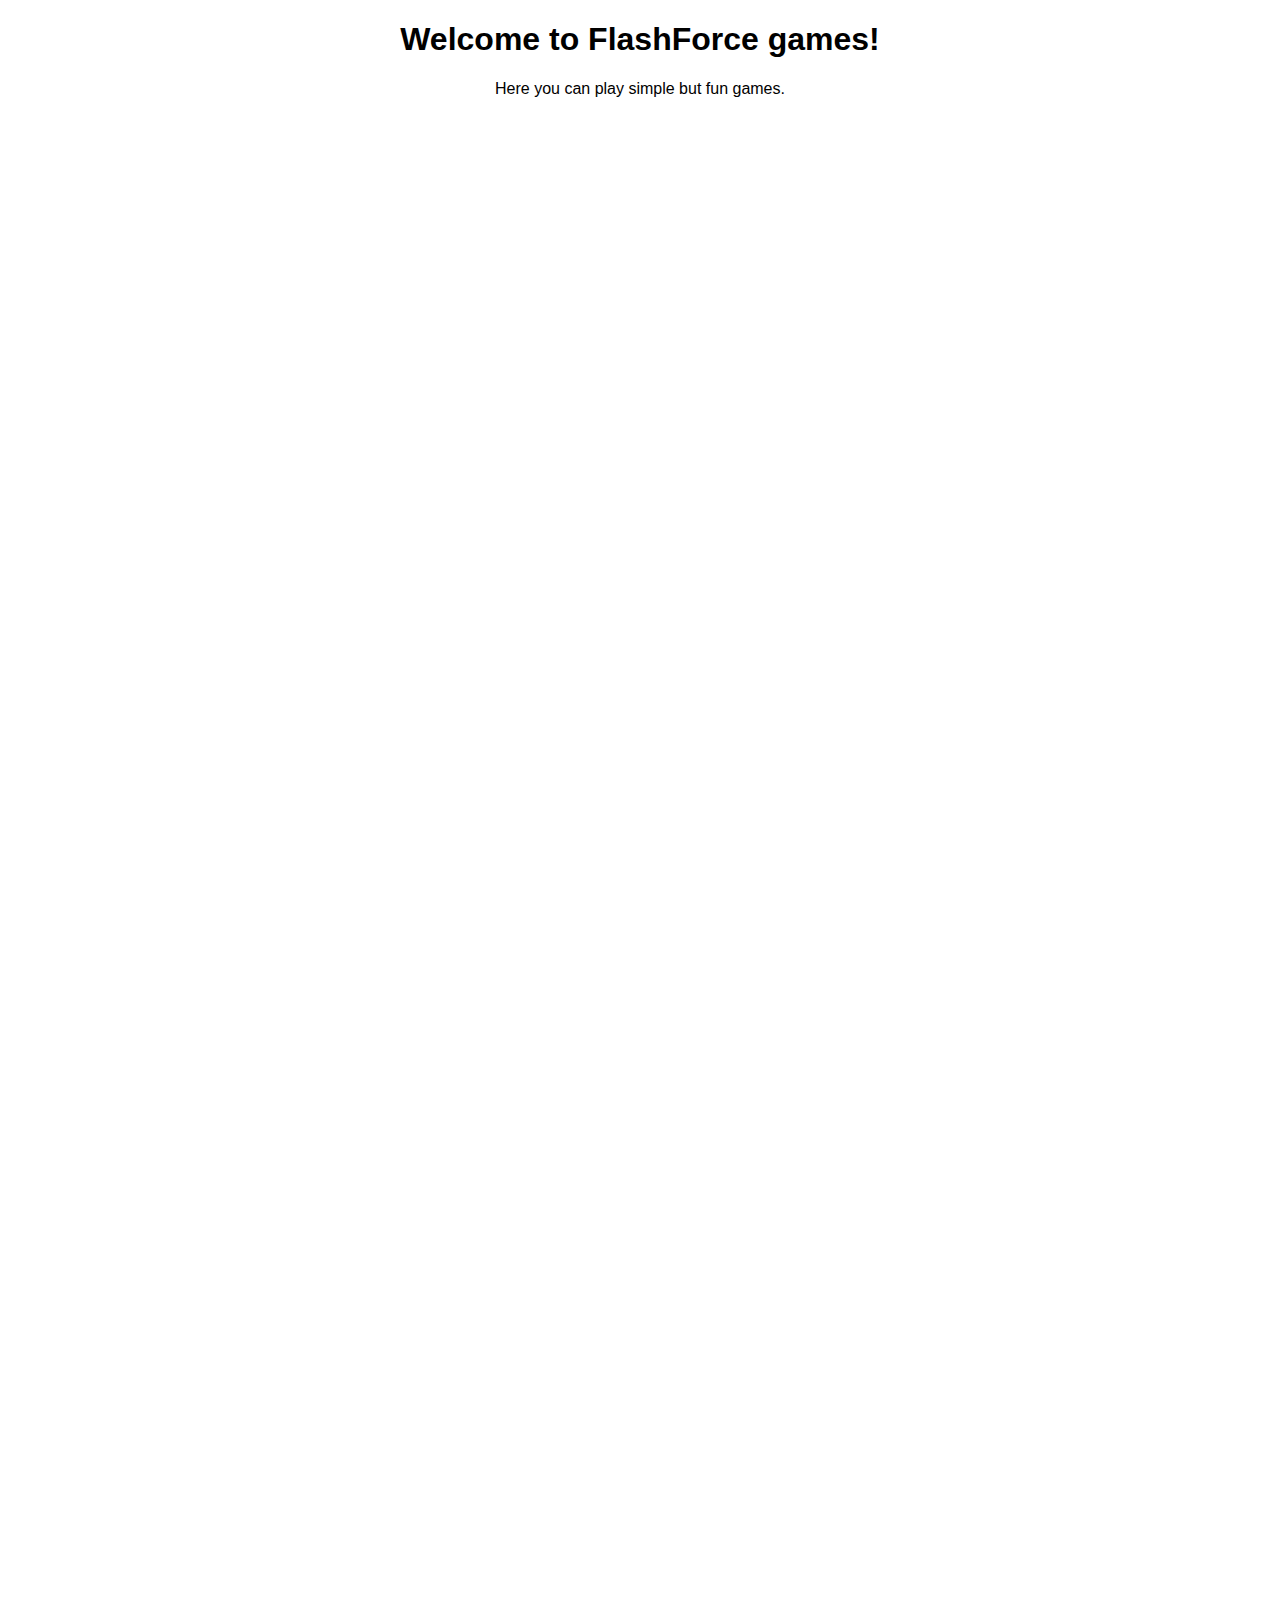
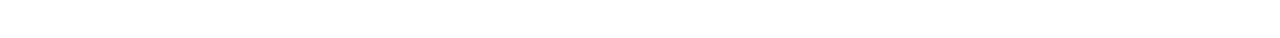
==== FlashForce6.html @ 5171fd44 "Add files via upload" ====
<!DOCTYPE html>
<html lang="sv">
<head>
    <meta charset="UTF-8">
    <meta name="viewport" content="width=device-width, initial-scale=1.0">
    <title>FlashForce games</title>
    <style>
        body {
            font-family: Arial, sans-serif;
            text-align: center;
        }
        .game-container {
            width: 480px;
            height: 360px;
            margin: 20px auto;
        }
        iframe {
            width: 100%;
            height: 100%;
            border: none;
        }
    </style>
</head>
<body>

    <h1>Welcome to FlashForce games!</h1>
    <p>Here you can play simple but fun games.</p>

    <!-- Cat Clicker (By Ralfa13) -->
    <div class="game-container">
        <iframe src="https://scratch.mit.edu/projects/1129767467/embed" allowtransparency="true"></iframe>
    </div>

    <!-- Drift Car (By Mogg3) -->
    <div class="game-container">
        <iframe src="https://scratch.mit.edu/projects/1110787618/embed" allowtransparency="true"></iframe>
    </div>

    <!-- Platformer (By Mogg3) -->
    <div class="game-container">
        <iframe src="https://scratch.mit.edu/projects/958484456/embed" allowtransparency="true"></iframe>
    </div>

    <!-- Loop Platformer (By Mogg3) -->
    <div class="game-container">
        <iframe src="https://scratch.mit.edu/projects/1101373598/embed" allowtransparency="true"></iframe>
    </div>

</body>
</html>
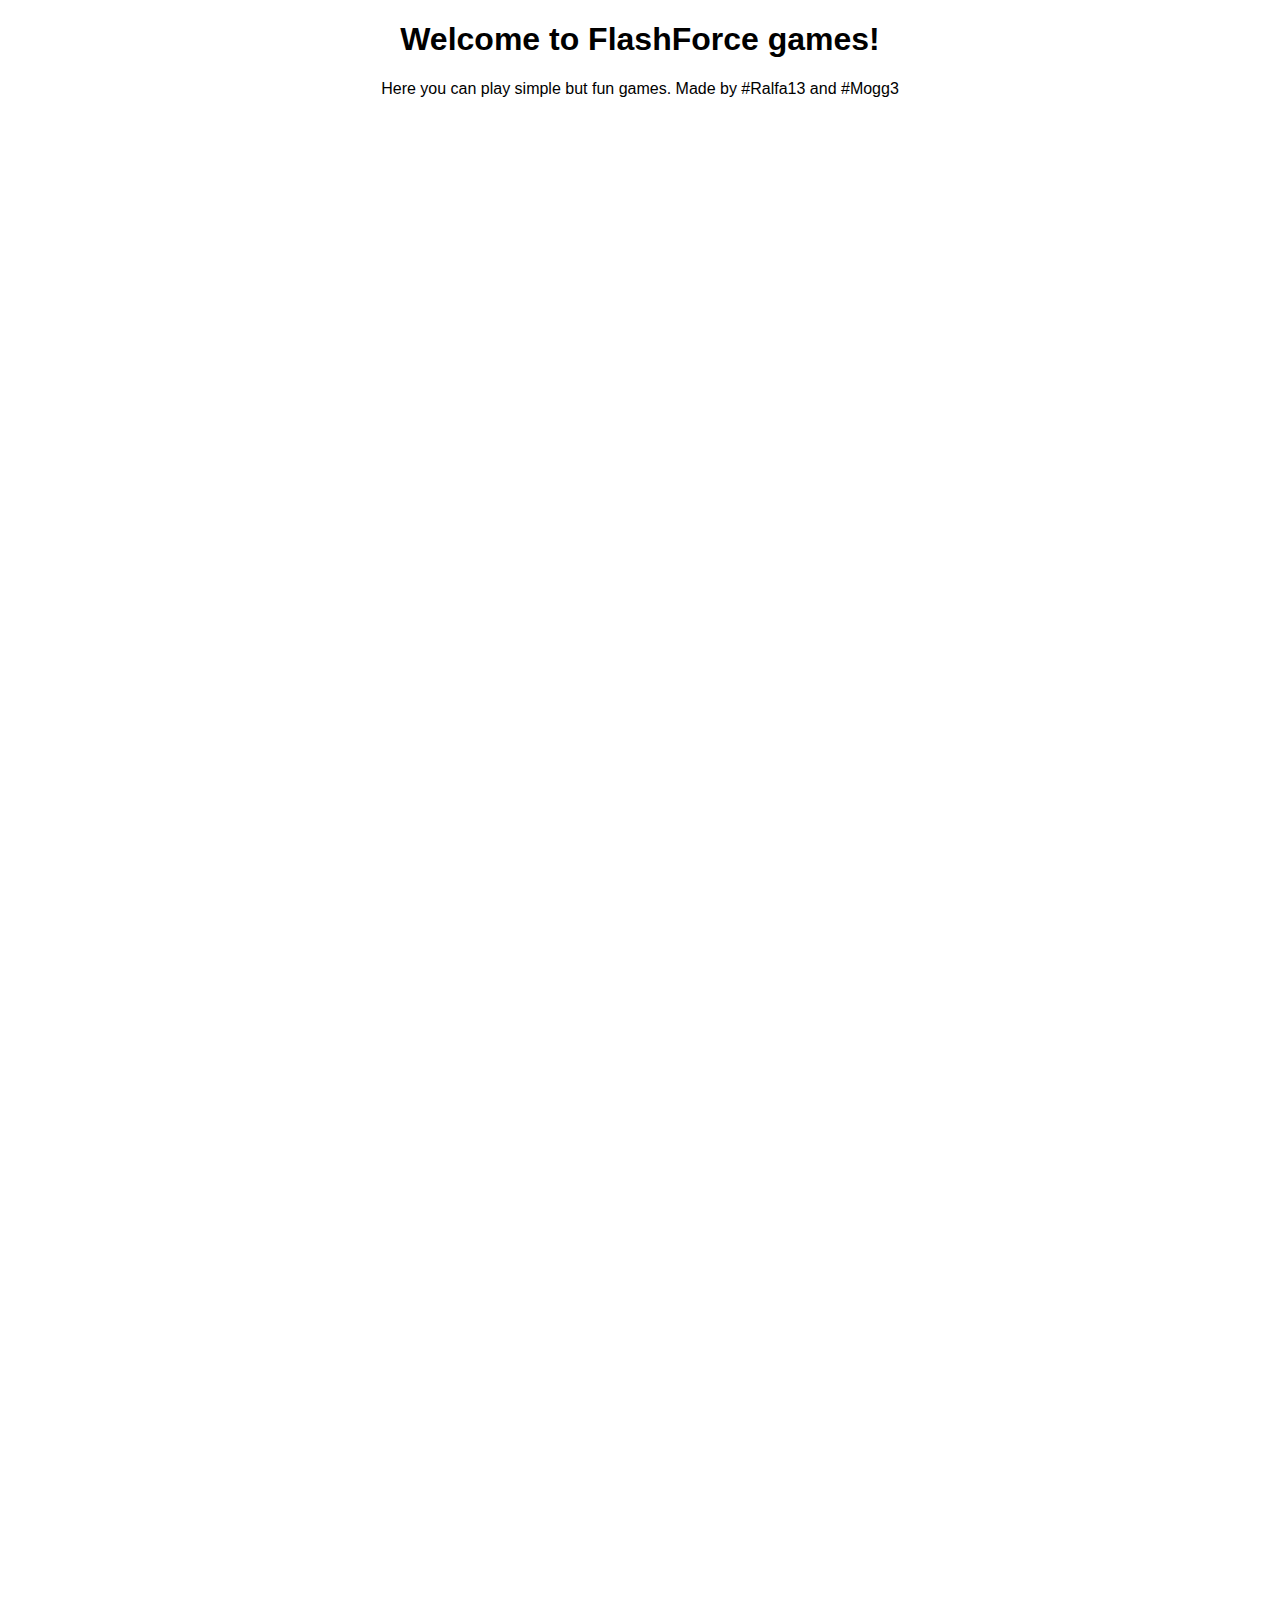
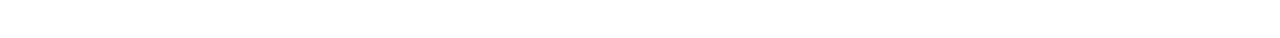
==== commit d0df0111: "Update FlashForce6.html" ====
--- a/FlashForce6.html
+++ b/FlashForce6.html
@@ -24,7 +24,8 @@
 <body>
 
     <h1>Welcome to FlashForce games!</h1>
-    <p>Here you can play simple but fun games.</p>
+    <p>Here you can play simple but fun games.
+    Made by #Ralfa13 and #Mogg3</p>
 
     <!-- Cat Clicker (By Ralfa13) -->
     <div class="game-container">
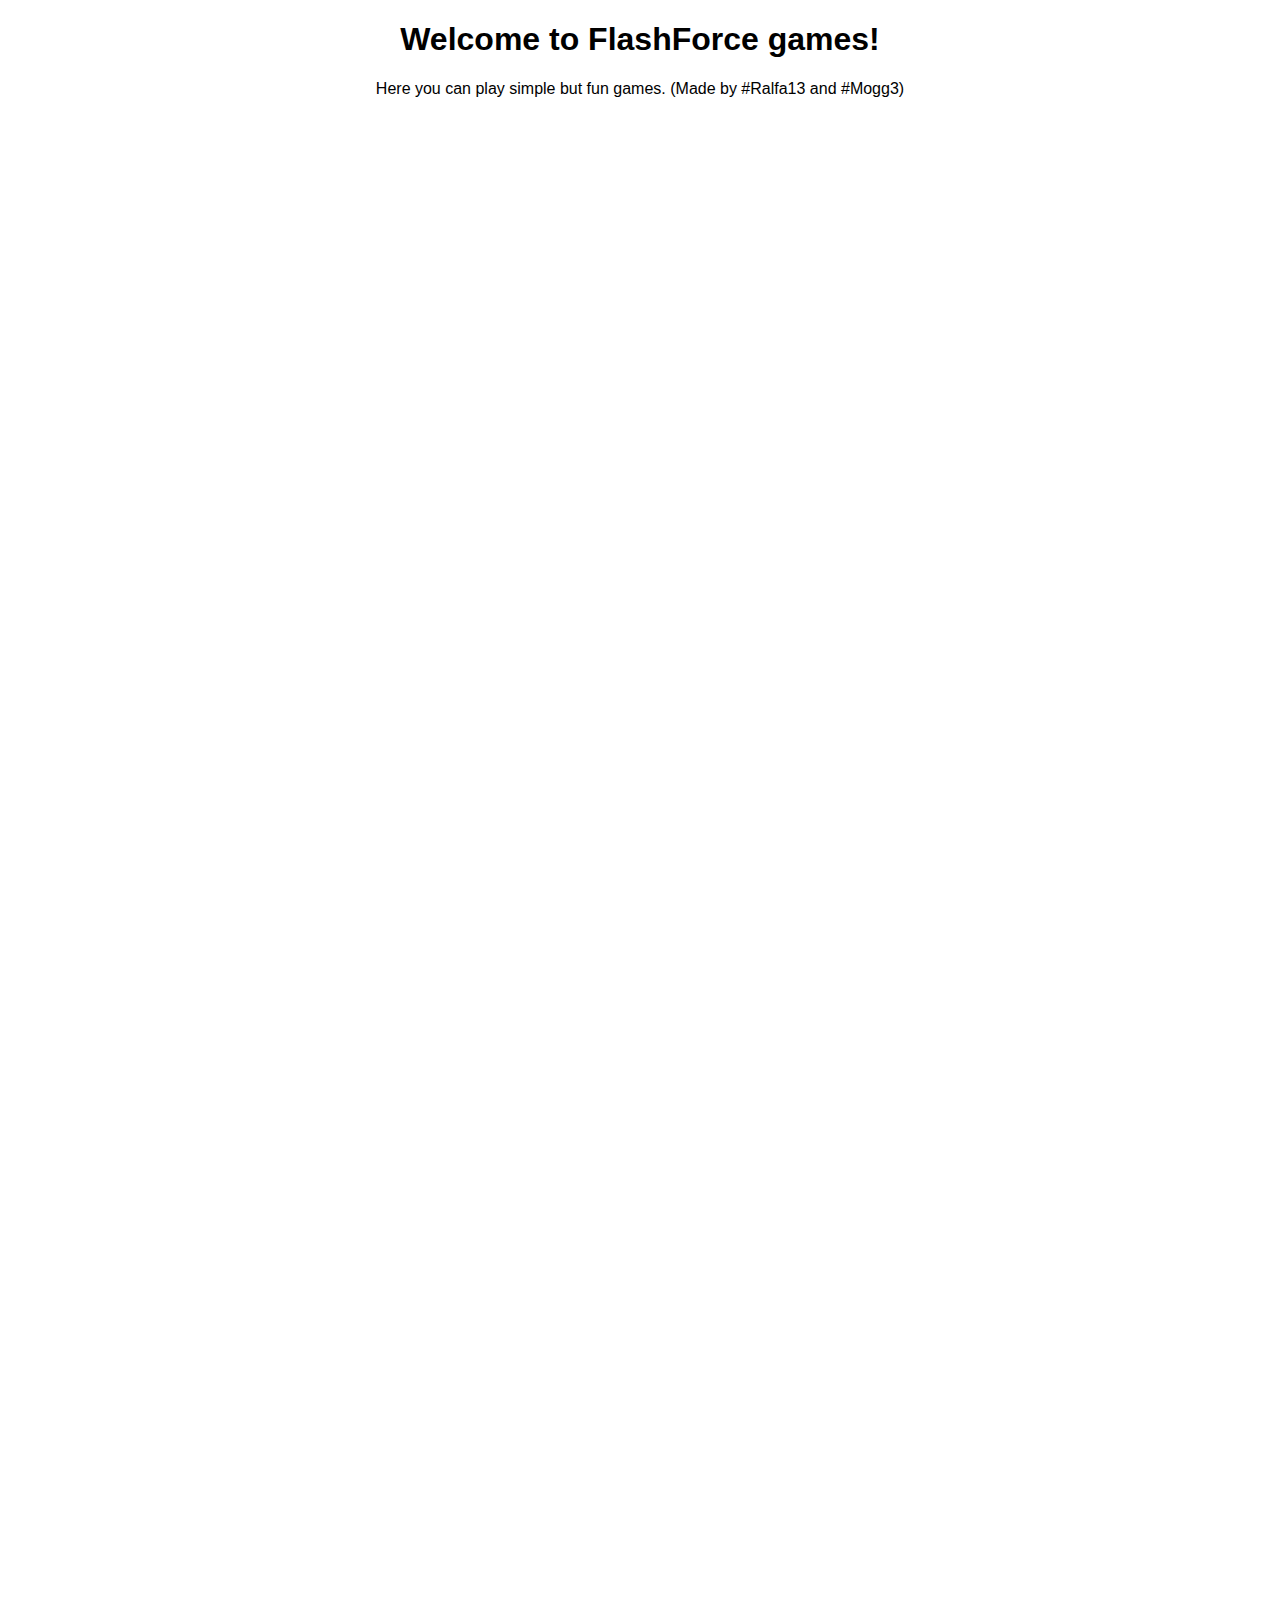
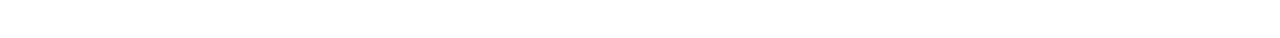
==== commit 46c26ebe: "Update FlashForce6.html" ====
--- a/FlashForce6.html
+++ b/FlashForce6.html
@@ -24,8 +24,7 @@
 <body>
 
     <h1>Welcome to FlashForce games!</h1>
-    <p>Here you can play simple but fun games.
-    Made by #Ralfa13 and #Mogg3</p>
+    <p>Here you can play simple but fun games. (Made by #Ralfa13 and #Mogg3)</p>
 
     <!-- Cat Clicker (By Ralfa13) -->
     <div class="game-container">
